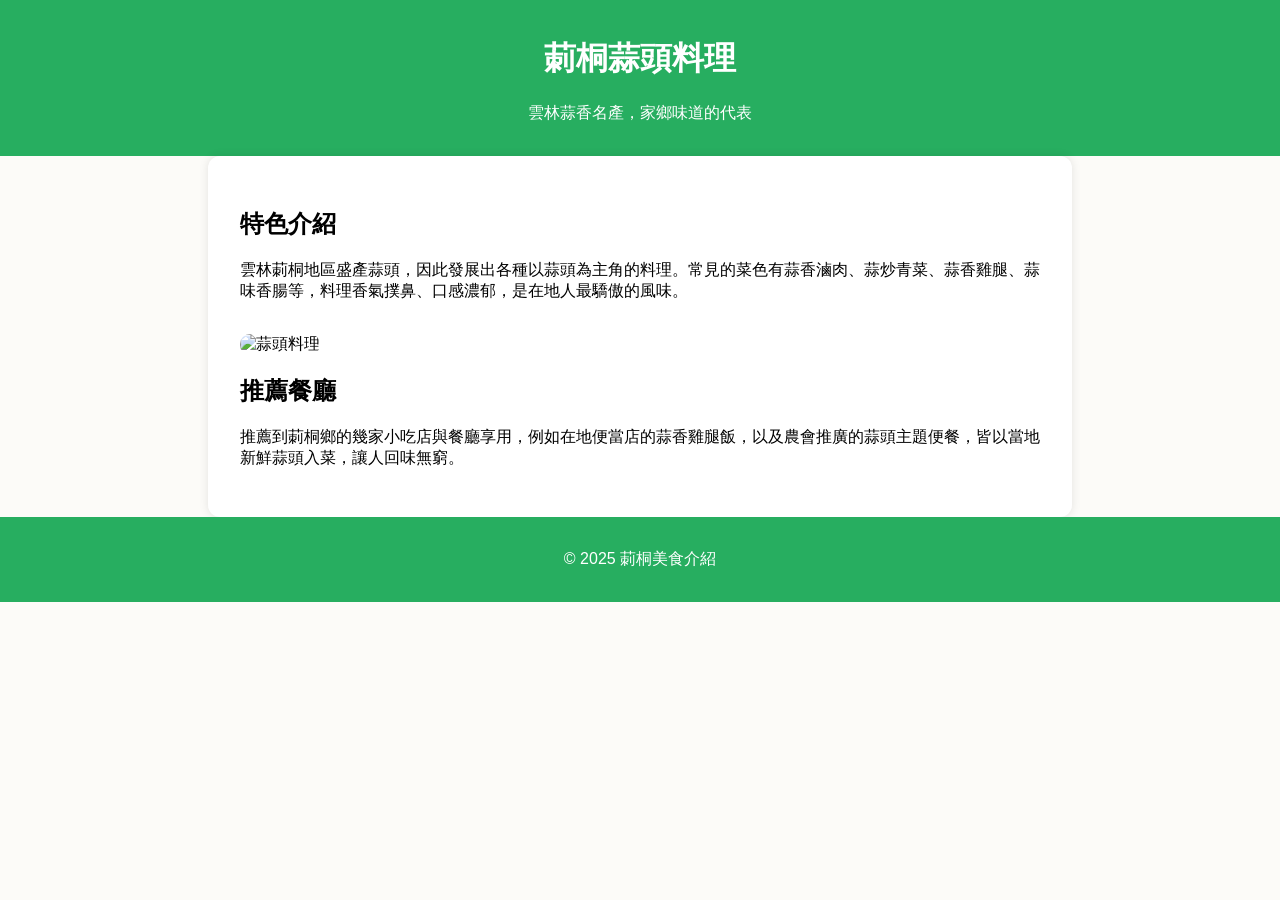
==== garlc.html @ e8920111 "Create garlc.html" ====
<!DOCTYPE html>
<html lang="zh-Hant">
<head>
  <meta charset="UTF-8">
  <meta name="viewport" content="width=device-width, initial-scale=1.0">
  <title>莿桐蒜頭料理介紹</title>
  <style>
    body {
      font-family: 'Noto Sans TC', sans-serif;
      background-color: #fcfbf8;
      margin: 0;
      padding: 0;
    }
    header, footer {
      background-color: #27ae60;
      color: white;
      text-align: center;
      padding: 1em;
    }
    main {
      padding: 2em;
      max-width: 800px;
      margin: auto;
      background: white;
      box-shadow: 0 0 10px rgba(0,0,0,0.1);
      border-radius: 12px;
    }
    img {
      max-width: 100%;
      height: auto;
      border-radius: 10px;
      margin-top: 1em;
    }
  </style>
</head>
<body>
  <header>
    <h1>莿桐蒜頭料理</h1>
    <p>雲林蒜香名產，家鄉味道的代表</p>
  </header>

  <main>
    <h2>特色介紹</h2>
    <p>
      雲林莿桐地區盛產蒜頭，因此發展出各種以蒜頭為主角的料理。常見的菜色有蒜香滷肉、蒜炒青菜、蒜香雞腿、蒜味香腸等，料理香氣撲鼻、口感濃郁，是在地人最驕傲的風味。
    </p>

    <img src="https://via.placeholder.com/600x400?text=%E8%92%9C%E9%A0%AD%E6%96%99%E7%90%86" alt="蒜頭料理">

    <h2>推薦餐廳</h2>
    <p>
      推薦到莿桐鄉的幾家小吃店與餐廳享用，例如在地便當店的蒜香雞腿飯，以及農會推廣的蒜頭主題便餐，皆以當地新鮮蒜頭入菜，讓人回味無窮。
    </p>
  </main>

  <footer>
    <p>&copy; 2025 莿桐美食介紹</p>
  </footer>
</body>
</html>
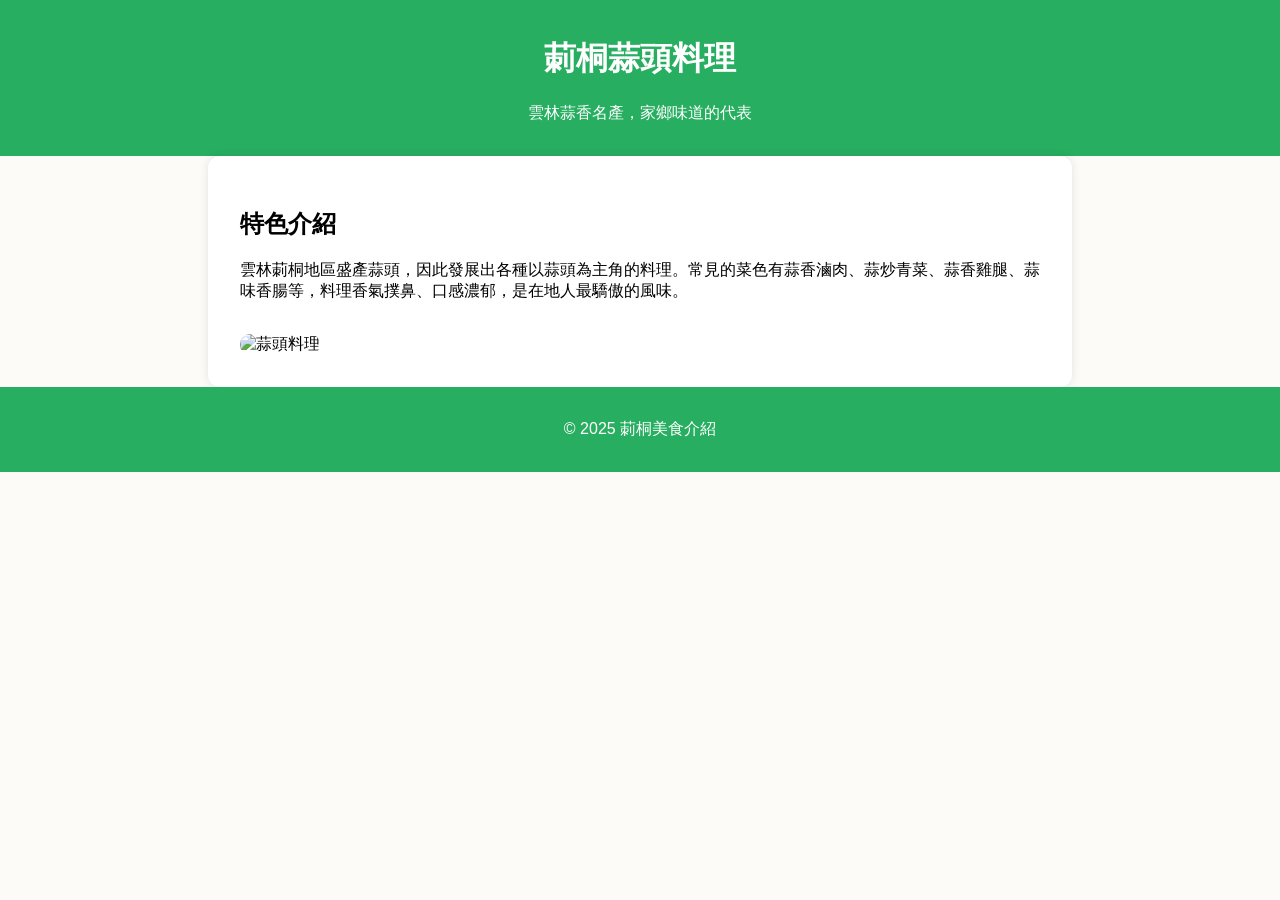
==== commit 8eea3c1d: "Update garlc.html" ====
--- a/garlc.html
+++ b/garlc.html
@@ -45,12 +45,9 @@
       雲林莿桐地區盛產蒜頭，因此發展出各種以蒜頭為主角的料理。常見的菜色有蒜香滷肉、蒜炒青菜、蒜香雞腿、蒜味香腸等，料理香氣撲鼻、口感濃郁，是在地人最驕傲的風味。
     </p>
 
-    <img src="https://via.placeholder.com/600x400?text=%E8%92%9C%E9%A0%AD%E6%96%99%E7%90%86" alt="蒜頭料理">
+    <img src="https://img.ltn.com.tw/Upload/news/600/2016/05/20/127.jpg" alt="蒜頭料理">
 
-    <h2>推薦餐廳</h2>
-    <p>
-      推薦到莿桐鄉的幾家小吃店與餐廳享用，例如在地便當店的蒜香雞腿飯，以及農會推廣的蒜頭主題便餐，皆以當地新鮮蒜頭入菜，讓人回味無窮。
-    </p>
+   
   </main>
 
   <footer>
